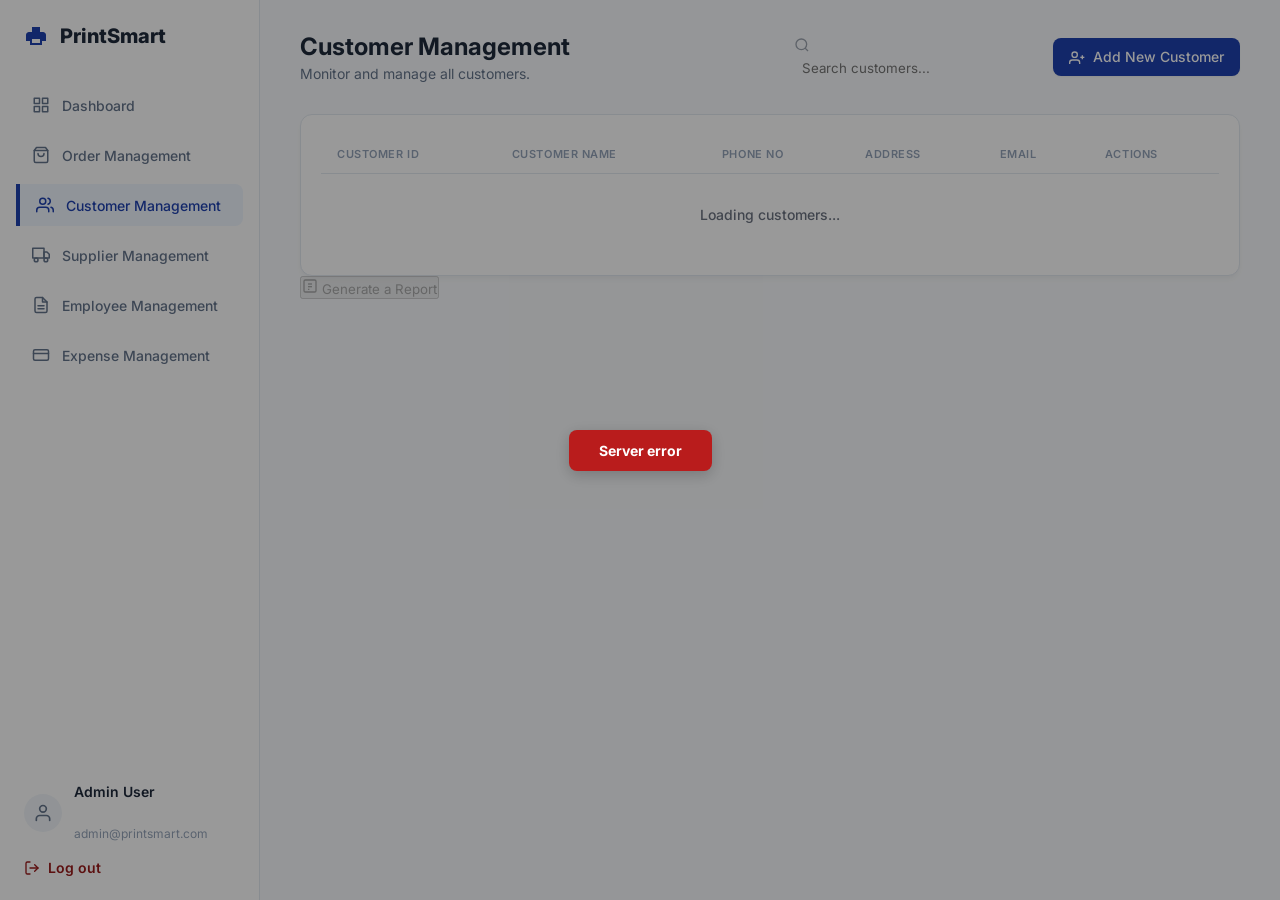
==== Frontend/pages/customers.html @ da562770 "Initial project upload" ====
<!DOCTYPE html>
<html lang="en">
<head>
    <meta charset="UTF-8">
    <meta name="viewport" content="width=device-width, initial-scale=1.0">
    <title>PrintSmart - Customer Management</title>
    <link rel="stylesheet" href="../assets/css/global.css">
    <link rel="stylesheet" href="../assets/css/customers.css">
</head>
<body>
<div class="page-container">
    <aside class="sidebar">
        <div class="logo">
            <svg width="24" height="24" viewBox="0 0 24 24" fill="none" class="brand-icon">
                <path d="M19 8H5C3.34315 8 2 9.34315 2 11V17H6V21H18V17H22V11C22 9.34315 20.6569 8 19 8Z" fill="currentColor"/>
                <path d="M16 3H8V8H16V3Z" fill="currentColor"/>
                <path d="M16 15H8V19H16V15Z" fill="#FFFFFF"/>
            </svg>
            PrintSmart
        </div>
        <nav class="menu">
            <a href="../index.html" class="menu-item"><svg width="18" height="18" viewBox="0 0 24 24" fill="none" stroke-width="2" stroke-linecap="round" stroke-linejoin="round"><rect x="3" y="3" width="7" height="7"/><rect x="14" y="3" width="7" height="7"/><rect x="14" y="14" width="7" height="7"/><rect x="3" y="14" width="7" height="7"/></svg> Dashboard</a>
            <a href="orders.html" class="menu-item"><svg width="18" height="18" viewBox="0 0 24 24" fill="none" stroke-width="2" stroke-linecap="round" stroke-linejoin="round"><path d="M6 2L3 6v14a2 2 0 002 2h14a2 2 0 002-2V6l-3-4z"/><line x1="3" y1="6" x2="21" y2="6"/><path d="M16 10a4 4 0 01-8 0"/></svg> Order Management</a>
            <a href="customers.html" class="menu-item active"><svg width="18" height="18" viewBox="0 0 24 24" fill="none" stroke-width="2" stroke-linecap="round" stroke-linejoin="round"><path d="M17 21v-2a4 4 0 00-4-4H5a4 4 0 00-4 4v2"/><circle cx="9" cy="7" r="4"/><path d="M23 21v-2a4 4 0 00-3-3.87"/><path d="M16 3.13a4 4 0 010 7.75"/></svg> Customer Management</a>
            <a href="suppliers.html" class="menu-item"><svg width="18" height="18" viewBox="0 0 24 24" fill="none" stroke-width="2" stroke-linecap="round" stroke-linejoin="round"><rect x="1" y="3" width="15" height="13"/><polygon points="16 8 20 8 23 11 23 16 16 16 16 8"/><circle cx="5.5" cy="18.5" r="2.5"/><circle cx="18.5" cy="18.5" r="2.5"/></svg> Supplier Management</a>
            <a href="employees.html" class="menu-item"><svg width="18" height="18" viewBox="0 0 24 24" fill="none" stroke-width="2" stroke-linecap="round" stroke-linejoin="round"><path d="M14 2H6a2 2 0 00-2 2v16a2 2 0 002 2h12a2 2 0 002-2V8z"/><polyline points="14 2 14 8 20 8"/><line x1="16" y1="13" x2="8" y2="13"/><line x1="16" y1="17" x2="8" y2="17"/></svg> Employee Management</a>
            <a href="expenses.html" class="menu-item"><svg width="18" height="18" viewBox="0 0 24 24" fill="none" stroke-width="2" stroke-linecap="round" stroke-linejoin="round"><rect x="2" y="5" width="20" height="14" rx="2"/><line x1="2" y1="10" x2="22" y2="10"/></svg> Expense Management</a>
        </nav>
        <div class="user-info-box mt-auto" style="margin-top:auto;">
            <div class="user-profile">
                <div class="user-icon"><svg width="20" height="20" viewBox="0 0 24 24" fill="none" stroke-width="2" stroke-linecap="round" stroke-linejoin="round"><path d="M20 21v-2a4 4 0 00-4-4H8a4 4 0 00-4 4v2"/><circle cx="12" cy="7" r="4"/></svg></div>
                <div class="user-text"><strong>Admin User</strong><br><span>admin@printsmart.com</span></div>
            </div>
            <a href="#" class="logout-link"><svg width="16" height="16" viewBox="0 0 24 24" fill="none" stroke="currentColor" stroke-width="2" stroke-linecap="round" stroke-linejoin="round"><path d="M9 21H5a2 2 0 01-2-2V5a2 2 0 012-2h4"/><polyline points="16 17 21 12 16 7"/><line x1="21" y1="12" x2="9" y2="12"/></svg> Log out</a>
        </div>
    </aside>

    <main class="main">
        <header class="top-bar">
            <div class="header-text">
                <h1>Customer Management</h1>
                <p>Monitor and manage all customers.</p>
            </div>
            <div style="display:flex; gap:16px; align-items:center;">
                <div class="search-box">
                    <svg width="16" height="16" viewBox="0 0 24 24" fill="none" stroke="#9CA3AF" stroke-width="2"><circle cx="11" cy="11" r="8"/><line x1="21" y1="21" x2="16.65" y2="16.65"/></svg>
                    <input type="text" id="searchInput" placeholder="Search customers..." disabled style="border:none; outline:none; background:transparent; margin-left:8px; width:100%;">
                </div>
                <button class="btn-primary" id="openAddCustomerBtn">
                    <svg width="16" height="16" viewBox="0 0 24 24" fill="none" stroke="currentColor" stroke-width="2" style="vertical-align:middle; margin-right:4px;"><path d="M16 21v-2a4 4 0 0 0-4-4H5a4 4 0 0 0-4 4v2"/><circle cx="8.5" cy="7" r="4"/><line x1="20" y1="8" x2="20" y2="14"/><line x1="23" y1="11" x2="17" y2="11"/></svg>
                    Add New Customer
                </button>
            </div>
        </header>

        <div class="table-container">
            <table>
                <thead>
                    <tr>
                        <th>CUSTOMER ID</th>
                        <th>CUSTOMER NAME</th>
                        <th>PHONE NO</th>
                        <th>ADDRESS</th>
                        <th>EMAIL</th>
                        <th>ACTIONS</th>
                    </tr>
                </thead>
                <tbody id="customerTableBody">
                    <tr><td colspan="6" class="loading">Loading customers...</td></tr>
                </tbody>
            </table>
        </div>

        <button class="report-btn" id="reportBtn" disabled>
            <svg width="16" height="16" viewBox="0 0 24 24" fill="none" stroke="currentColor" stroke-width="2"><rect x="3" y="3" width="18" height="18" rx="2" ry="2"/><line x1="9" y1="9" x2="15" y2="9"/><line x1="9" y1="13" x2="15" y2="13"/><line x1="9" y1="17" x2="11" y2="17"/></svg>
            Generate a Report
        </button>
    </div>
</div>

<!-- Customer Modal -->
<div id="customerModal" class="modal">
    <div class="modal-content">
        <div class="modal-header"><h2 id="modalTitle">Add New Customer</h2></div>
        <div class="modal-body">
            <div class="form-group"><label>CUSTOMER NAME *</label><input type="text" id="custName" placeholder="Enter customer name"></div>
            <div class="form-row">
                <div class="form-group half"><label>EMAIL</label><input type="email" id="custEmail" placeholder="Enter Email"></div>
                <div class="form-group half"><label>CONTACT NUMBER *</label><input type="text" id="custPhone" placeholder="Enter Phone Number"></div>
            </div>
            <div class="form-group"><label>ADDRESS</label><input type="text" id="custAddress" placeholder="Enter Address"></div>
            <div class="form-group"><label>ADDITIONAL DETAILS (OPTIONAL)</label><textarea id="custDetails" placeholder="Enter customer preferences" rows="3"></textarea></div>
        </div>
        <div class="modal-footer">
            <button class="cancel-btn" id="closeModalBtn">Cancel</button>
            <button class="save-btn" id="saveCustomerBtn">Save Customer</button>
        </div>
    </div>
</div>

<!-- Delete Confirmation Modal -->
<div id="deleteConfirmModal" class="modal">
    <div class="modal-content">
        <div class="modal-header"><h2>Confirm Deletion</h2></div>
        <div class="modal-body"><p id="deleteMessage">Are you sure you want to delete this customer?</p></div>
        <div class="modal-footer">
            <button class="cancel-btn" id="closeDeleteModalBtn">Cancel</button>
            <button class="save-btn" id="confirmDeleteBtn" style="background-color:#b91c1c;">Delete</button>
        </div>
    </div>
</div>

<div id="toastOverlay" class="toast-overlay">
    <div class="toast-message" id="toastMessage">Added Successfully !!!</div>
</div>

<script>
    const API_URL = '../../Backend/api/customers.php';

    const tbody       = document.getElementById('customerTableBody');
    const modal       = document.getElementById('customerModal');
    const modalTitle  = document.getElementById('modalTitle');
    const saveBtn     = document.getElementById('saveCustomerBtn');
    const toastOverlay = document.getElementById('toastOverlay');
    const toastMsg    = document.getElementById('toastMessage');
    const deleteModal = document.getElementById('deleteConfirmModal');
    const deleteMessageSpan = document.getElementById('deleteMessage');

    let pendingDeleteId = null, pendingDeleteName = '', editingCustomerId = null;

    function showToast(message, isError = false) {
        toastMsg.textContent = message;
        toastMsg.style.backgroundColor = isError ? '#b91c1c' : '#0c5025';
        toastOverlay.style.display = 'flex';
        setTimeout(() => { toastOverlay.style.display = 'none'; }, 3000);
    }

    function resetModalToAdd() {
        modalTitle.textContent = 'Add New Customer'; saveBtn.textContent = 'Save Customer';
        editingCustomerId = null;
        ['custName','custEmail','custPhone','custAddress','custDetails'].forEach(id => document.getElementById(id).value = '');
    }

    async function loadCustomers() {
        try {
            const res  = await fetch(API_URL);
            const data = await res.json();
            if (data.success) renderTable(data.data);
            else showToast('Failed to load customers', true);
        } catch { showToast('Server error', true); }
    }

    function renderTable(customers) {
        if (!customers.length) { tbody.innerHTML = '<tr><td colspan="6" class="loading">No customers found</td></tr>'; return; }
        tbody.innerHTML = customers.map(c => `
            <tr>
                <td class="id-color">${escapeHtml(c.customer_id)}</td>
                <td><b>${escapeHtml(c.name)}</b></td>
                <td class="text-gray">${escapeHtml(c.phone)}</td>
                <td class="text-gray">${escapeHtml(c.address||'')}</td>
                <td><b>${escapeHtml(c.email||'')}</b></td>
                <td class="actions">
                    <svg width="16" height="16" viewBox="0 0 24 24" fill="none" stroke="currentColor" stroke-width="2" onclick="editCustomer('${c.id}','${escapeHtml(c.name)}','${escapeHtml(c.phone)}','${escapeHtml(c.email||'')}','${escapeHtml(c.address||'')}')"><path d="M11 4H4a2 2 0 0 0-2 2v14a2 2 0 0 0 2 2h14a2 2 0 0 0 2-2v-7"/><path d="M18.5 2.5a2.121 2.121 0 0 1 3 3L12 15l-4 1 1-4 9.5-9.5z"/></svg>
                    <svg width="16" height="16" viewBox="0 0 24 24" fill="none" stroke="red" stroke-width="2" onclick="showDeleteConfirm('${c.id}','${escapeHtml(c.name)}')"><polyline points="3 6 5 6 21 6"/><path d="M19 6v14a2 2 0 0 1-2 2H7a2 2 0 0 1-2-2V6m3 0V4a2 2 0 0 1 2-2h4a2 2 0 0 1 2 2v2"/></svg>
                </td>
            </tr>`).join('');
    }

    function showDeleteConfirm(id, name) {
        pendingDeleteId = id; pendingDeleteName = name;
        deleteMessageSpan.textContent = `Delete "${name}"? This cannot be undone.`;
        deleteModal.style.display = 'flex';
    }

    async function performDelete() {
        if (!pendingDeleteId) return;
        try {
            const res  = await fetch(`${API_URL}/${pendingDeleteId}`, { method: 'DELETE' });
            const data = await res.json();
            if (data.success) { showToast(`✅ "${pendingDeleteName}" deleted`); loadCustomers(); }
            else showToast('Delete failed: ' + data.message, true);
        } catch { showToast('Server error', true); }
        finally { deleteModal.style.display = 'none'; pendingDeleteId = null; }
    }

    async function saveCustomer() {
        const name = document.getElementById('custName').value.trim();
        const phone = document.getElementById('custPhone').value.trim();
        const email = document.getElementById('custEmail').value.trim();
        const address = document.getElementById('custAddress').value.trim();
        if (!name || !phone) { showToast('Name and Phone are required!', true); return; }

        const url    = editingCustomerId ? `${API_URL}/${editingCustomerId}` : API_URL;
        const method = editingCustomerId ? 'PUT' : 'POST';
        try {
            const res  = await fetch(url, { method, headers: {'Content-Type':'application/json'}, body: JSON.stringify({name,phone,email,address}) });
            const data = await res.json();
            if (data.success) { showToast(editingCustomerId ? '✅ Customer updated' : '✅ Customer added'); modal.style.display = 'none'; resetModalToAdd(); loadCustomers(); }
            else showToast('Error: ' + data.message, true);
        } catch { showToast('Server error', true); }
    }

    function editCustomer(id, name, phone, email, address) {
        modalTitle.textContent = 'Edit Customer Details'; saveBtn.textContent = 'Update Customer';
        editingCustomerId = id;
        document.getElementById('custName').value = name; document.getElementById('custPhone').value = phone;
        document.getElementById('custEmail').value = email; document.getElementById('custAddress').value = address;
        modal.style.display = 'flex';
    }

    function escapeHtml(str) {
        if (!str) return '';
        return str.replace(/[&<>]/g, m => m==='&'?'&amp;':m==='<'?'&lt;':'&gt;');
    }

    document.getElementById('openAddCustomerBtn').addEventListener('click', () => { resetModalToAdd(); modal.style.display = 'flex'; });
    document.getElementById('closeModalBtn').addEventListener('click', () => { modal.style.display = 'none'; resetModalToAdd(); });
    saveBtn.addEventListener('click', saveCustomer);
    document.getElementById('closeDeleteModalBtn').addEventListener('click', () => { deleteModal.style.display = 'none'; });
    document.getElementById('confirmDeleteBtn').addEventListener('click', performDelete);
    toastOverlay.addEventListener('click', () => { toastOverlay.style.display = 'none'; });

    loadCustomers();
</script>
</body>
</html>
---- Frontend/assets/css/global.css ----
/* Frontend/assets/css/global.css */
@import url('https://fonts.googleapis.com/css2?family=Inter:wght@400;500;600;700;800&display=swap');

:root {
    --bg-color: #F8FAFC;
    --sidebar-bg: #FFFFFF;
    --text-primary: #1E293B;
    --text-secondary: #64748B;
    --text-muted: #94A3B8;
    --border-color: #E2E8F0;
    
    --primary-blue: #1E40AF;
    --primary-light: #EFF6FF;
    --primary-icon: #3B82F6;
    
    --success-bg: #D1FAE5;
    --success-text: #065F46;
    
    --warning-bg: #FEF3C7;
    --warning-text: #92400E;
    
    --danger-bg: #FEE2E2;
    --danger-text: #991B1B;
    
    --border-radius: 12px;
    --card-shadow: 0 4px 6px -1px rgba(0, 0, 0, 0.04), 0 2px 4px -1px rgba(0, 0, 0, 0.02);
}

* {
    margin: 0;
    padding: 0;
    box-sizing: border-box;
    font-family: 'Inter', -apple-system, BlinkMacSystemFont, 'Segoe UI', Roboto, Helvetica, Arial, sans-serif;
}

body {
    background-color: var(--bg-color);
    color: var(--text-primary);
    -webkit-font-smoothing: antialiased;
}

/* Base Layout Structure */
.page-container {
    display: flex;
    min-height: 100vh;
}

/* Sidebar Styling completely unified for all pages */
.sidebar {
    width: 260px;
    background-color: var(--sidebar-bg);
    border-right: 1px solid var(--border-color);
    display: flex;
    flex-direction: column;
    position: fixed;
    height: 100vh;
    left: 0;
    top: 0;
    z-index: 50;
}

.logo {
    display: flex;
    align-items: center;
    gap: 12px;
    padding: 24px;
    font-size: 20px;
    font-weight: 800;
    color: var(--text-primary);
}

.brand-icon {
    flex-shrink: 0;
    color: var(--primary-blue);
}

.menu {
    flex-grow: 1;
    display: flex;
    flex-direction: column;
    padding: 12px 16px;
    gap: 8px;
}

.menu-item {
    display: flex;
    align-items: center;
    gap: 12px;
    padding: 12px 16px;
    border-radius: 8px;
    text-decoration: none;
    color: var(--text-secondary);
    font-weight: 500;
    font-size: 14px;
    transition: all 0.2s ease-in-out;
}

.menu-item:hover {
    background-color: #F1F5F9;
    color: var(--text-primary);
}

.menu-item.active {
    background-color: var(--primary-light);
    color: var(--primary-blue);
    border-left: 4px solid var(--primary-blue);
    border-radius: 0 8px 8px 0;
}

.menu-item svg {
    stroke: currentColor;
}

.user-info-box {
    padding: 24px;
}

.user-profile {
    display: flex;
    align-items: center;
    gap: 12px;
    margin-bottom: 16px;
}

.user-icon {
    width: 38px;
    height: 38px;
    background-color: #F1F5F9;
    border-radius: 50%;
    display: flex;
    align-items: center;
    justify-content: center;
}

.user-icon svg {
    stroke: var(--text-secondary);
}

.user-text {
    line-height: 1.3;
}

.user-text strong {
    font-size: 14px;
    font-weight: 600;
    color: var(--text-primary);
    display: block;
}

.user-text span {
    font-size: 12px;
    color: var(--text-muted);
}

.logout-link {
    display: flex;
    align-items: center;
    gap: 8px;
    color: var(--danger-text);
    text-decoration: none;
    font-size: 14px;
    font-weight: 600;
}

/* Main Content Area */
.main {
    flex-grow: 1;
    margin-left: 260px; /* Offset for fixed sidebar */
    padding: 32px 40px;
    max-width: 1300px;
}

.top-bar {
    display: flex;
    justify-content: space-between;
    align-items: center;
    margin-bottom: 32px;
}

.header-text h1 {
    font-size: 24px;
    font-weight: 700;
    color: var(--text-primary);
    margin-bottom: 4px;
}

.header-text p {
    font-size: 14px;
    color: var(--text-secondary);
}

/* Generic Table Styles */
.table-container {
    background-color: #FFFFFF;
    border: 1px solid var(--border-color);
    border-radius: var(--border-radius);
    padding: 20px;
    box-shadow: var(--card-shadow);
    margin-top: 24px;
}

.table-header-row {
    display: flex;
    justify-content: space-between;
    align-items: center;
    margin-bottom: 16px;
    padding-bottom: 12px;
    border-bottom: 1px solid var(--border-color);
}

.table-header-row h3 {
    font-size: 16px;
    font-weight: 600;
}

.table-header-row a {
    font-size: 14px;
    font-weight: 600;
    color: var(--primary-blue);
    text-decoration: none;
}

table {
    width: 100%;
    border-collapse: collapse;
}

th {
    text-align: left;
    padding: 12px 16px;
    font-size: 11px;
    text-transform: uppercase;
    letter-spacing: 0.05em;
    color: var(--text-muted);
    font-weight: 600;
    border-bottom: 1px solid var(--border-color);
}

td {
    padding: 16px;
    font-size: 14px;
    font-weight: 500;
    color: var(--text-primary);
    border-bottom: 1px solid #F1F5F9;
}

tr:last-child td {
    border-bottom: none;
}

/* Status Badges */
.badge {
    padding: 4px 10px;
    border-radius: 9999px;
    font-size: 12px;
    font-weight: 600;
    text-transform: uppercase;
    display: inline-flex;
    align-items: center;
    gap: 4px;
}

.badge.completed, .badge.success {
    background-color: var(--success-bg);
    color: var(--success-text);
}

.badge.pending, .badge.processing {
    background-color: var(--warning-bg);
    color: var(--warning-text);
}

.badge.cancelled, .badge.overdue {
    background-color: var(--danger-bg);
    color: var(--danger-text);
}

/* General Action Buttons */
.btn-primary {
    background-color: var(--primary-blue);
    color: #FFFFFF;
    border: none;
    padding: 10px 16px;
    border-radius: 8px;
    font-weight: 500;
    font-size: 14px;
    cursor: pointer;
    box-shadow: 0 1px 2px 0 rgba(0, 0, 0, 0.05);
}

.btn-primary:hover {
    background-color: #1e3a8a;
}
---- Frontend/assets/css/customers.css ----
/* customers.css - specific styles for this module */
.modal {
    display: none;
    position: fixed;
    top: 0;
    left: 0;
    width: 100%;
    height: 100%;
    background-color: rgba(0, 0, 0, 0.5);
    align-items: center;
    justify-content: center;
    z-index: 1000;
}
.modal-content {
    background-color: white;
    width: 550px;
    border-radius: 8px;
    overflow: hidden;
    box-shadow: 0 10px 25px rgba(0, 0, 0, 0.2);
}
.modal-header {
    background-color: #0c4ea3;
    color: white;
    padding: 20px 25px;
}
.modal-header h2 {
    margin: 0;
    font-size: 16px;
    font-weight: 700;
}
.modal-body {
    padding: 25px;
}
.form-group {
    margin-bottom: 20px;
}
.form-row {
    display: flex;
    gap: 15px;
}
.form-group.half {
    flex: 1;
}
.form-group label {
    display: block;
    font-size: 11px;
    font-weight: 700;
    color: #4b5563;
    margin-bottom: 8px;
    text-transform: uppercase;
}
.form-group input,
.form-group textarea {
    width: 100%;
    padding: 12px;
    border: 1px solid #e5e7eb;
    border-radius: 6px;
    font-family: inherit;
    font-size: 14px;
    color: #111827;
    box-sizing: border-box;
}
.form-group input::placeholder,
.form-group textarea::placeholder {
    color: #9ca3af;
}
.form-group input:focus,
.form-group textarea:focus {
    outline: none;
    border-color: #0c4ea3;
}
.modal-footer {
    padding: 0 25px 25px 25px;
    display: flex;
    justify-content: flex-end;
    gap: 15px;
    align-items: center;
}
.cancel-btn {
    background: none;
    border: none;
    font-size: 14px;
    font-weight: 600;
    color: #111827;
    cursor: pointer;
}
.save-btn {
    background-color: #0c4ea3;
    color: white;
    border: none;
    padding: 10px 20px;
    border-radius: 6px;
    font-size: 14px;
    font-weight: 600;
    cursor: pointer;
}
.save-btn:hover {
    background-color: #093b7b;
}
.toast-overlay {
    display: none;
    position: fixed;
    top: 0;
    left: 0;
    width: 100%;
    height: 100%;
    background-color: rgba(0, 0, 0, 0.4);
    align-items: center;
    justify-content: center;
    z-index: 2000;
}
.toast-message {
    background-color: #0c5025;
    color: white;
    padding: 12px 30px;
    border-radius: 8px;
    font-weight: 700;
    font-size: 14px;
    box-shadow: 0 4px 15px rgba(0, 0, 0, 0.2);
    cursor: pointer;
}
.loading {
    text-align: center;
    padding: 2rem;
    color: #6b7280;
}
.actions svg.disabled {
    opacity: 0.4;
    cursor: default;
}
.actions svg.disabled:hover {
    color: inherit;
}
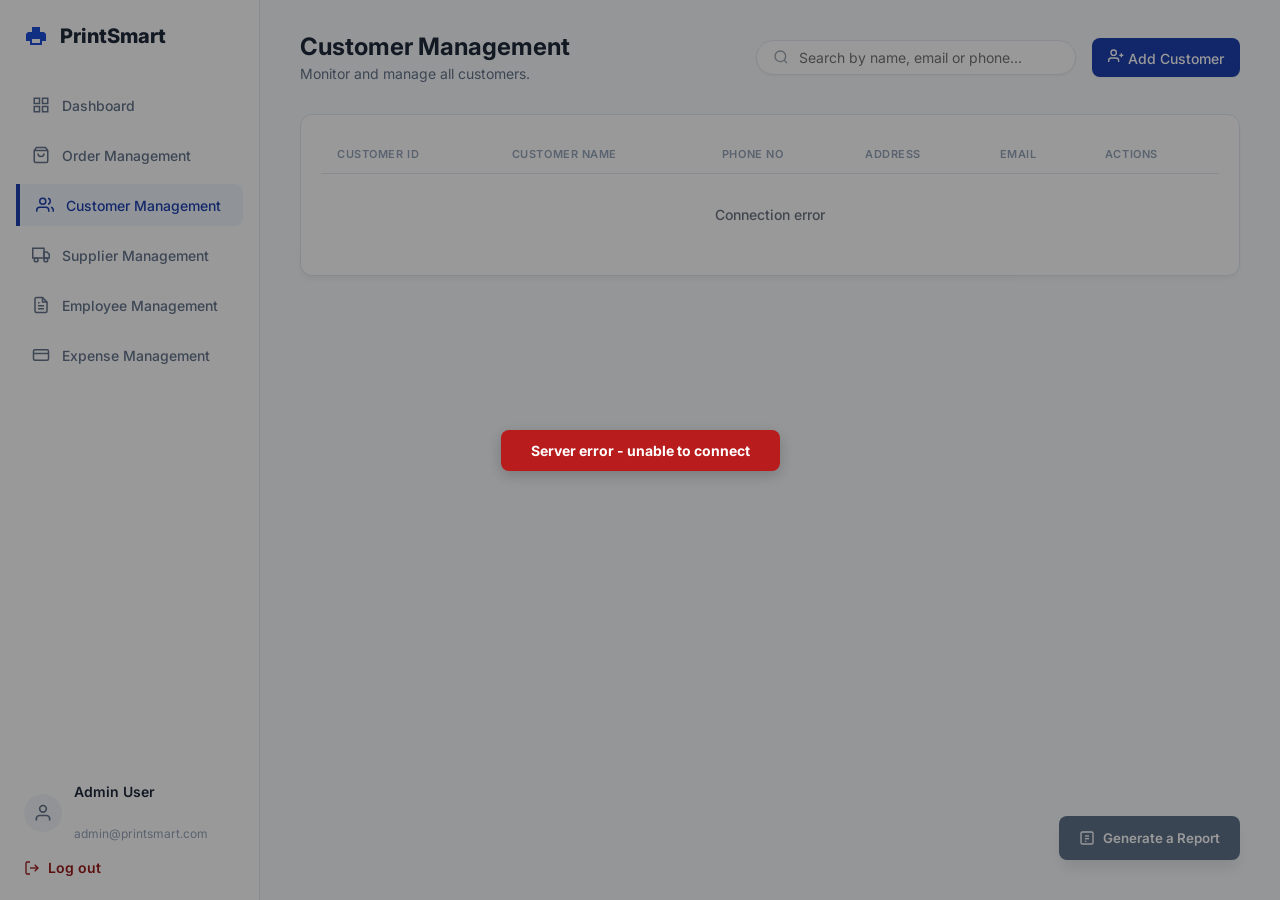
==== commit a14f6556: "changed view function" ====
--- a/Frontend/pages/customers.html
+++ b/Frontend/pages/customers.html
@@ -4,54 +4,184 @@
     <meta charset="UTF-8">
     <meta name="viewport" content="width=device-width, initial-scale=1.0">
     <title>PrintSmart - Customer Management</title>
+    <link href="https://fonts.googleapis.com/css2?family=Inter:wght@400;500;600;700;800&display=swap" rel="stylesheet">
     <link rel="stylesheet" href="../assets/css/global.css">
     <link rel="stylesheet" href="../assets/css/customers.css">
+    <style>
+        /* Additional styles for profile modal and search bar alignment */
+        .top-bar {
+            display: flex;
+            justify-content: space-between;
+            align-items: center;
+            margin-bottom: 32px;
+            flex-wrap: wrap;
+            gap: 16px;
+        }
+        .header-text {
+            flex: 1;
+        }
+        .top-bar-actions {
+            display: flex;
+            gap: 16px;
+            align-items: center;
+        }
+        .search-box {
+            background: white;
+            border: 1px solid #e2e8f0;
+            border-radius: 40px;
+            padding: 8px 16px;
+            display: flex;
+            align-items: center;
+            gap: 10px;
+            box-shadow: 0 1px 3px rgba(0,0,0,0.05);
+            transition: all 0.2s;
+        }
+        .search-box:focus-within {
+            border-color: #1e40af;
+            box-shadow: 0 0 0 3px rgba(30,64,175,0.1);
+        }
+        .search-box input {
+            border: none;
+            outline: none;
+            background: transparent;
+            width: 260px;
+            font-size: 14px;
+        }
+        /* Profile modal - uses same blue header as add/edit form */
+        .profile-modal .modal-header {
+            background-color: #0c4ea3;
+            color: white;
+            padding: 20px 25px;
+        }
+        .profile-modal .modal-header h2 {
+            margin: 0;
+            font-size: 16px;
+            font-weight: 700;
+        }
+        .profile-modal .modal-body {
+            padding: 25px;
+        }
+        .info-section {
+            background: #f8fafc;
+            border-radius: 16px;
+            padding: 20px;
+            margin-bottom: 0; /* no order history, so no bottom margin needed */
+        }
+        .info-section h3 {
+            font-size: 16px;
+            font-weight: 700;
+            margin-bottom: 16px;
+            color: #0f172a;
+            display: flex;
+            align-items: center;
+            gap: 8px;
+        }
+        .info-grid {
+            display: grid;
+            grid-template-columns: 1fr 1fr;
+            gap: 16px;
+        }
+        .info-item label {
+            font-size: 11px;
+            text-transform: uppercase;
+            font-weight: 700;
+            color: #64748b;
+            display: block;
+            margin-bottom: 4px;
+        }
+        .info-item .value {
+            font-size: 15px;
+            font-weight: 500;
+            color: #1e293b;
+            word-break: break-word;
+        }
+        .actions svg.action-delete {
+            stroke: #dc2626;
+        }
+        .actions svg.action-delete:hover {
+            stroke: #b91c1c;
+            transform: scale(1.05);
+        }
+        .actions svg.action-view:hover,
+        .actions svg.action-edit:hover {
+            stroke: #1e40af;
+            transform: scale(1.05);
+        }
+    </style>
 </head>
 <body>
 <div class="page-container">
+    <!-- SIDEBAR (unchanged) -->
     <aside class="sidebar">
         <div class="logo">
             <svg width="24" height="24" viewBox="0 0 24 24" fill="none" class="brand-icon">
-                <path d="M19 8H5C3.34315 8 2 9.34315 2 11V17H6V21H18V17H22V11C22 9.34315 20.6569 8 19 8Z" fill="currentColor"/>
-                <path d="M16 3H8V8H16V3Z" fill="currentColor"/>
-                <path d="M16 15H8V19H16V15Z" fill="#FFFFFF"/>
+                <path d="M19 8H5C3.34315 8 2 9.34315 2 11V17H6V21H18V17H22V11C22 9.34315 20.6569 8 19 8Z" fill="#1D4ED8"/>
+                <path d="M16 3H8V8H16V3Z" fill="#1D4ED8"/>
+                <path d="M16 15H8V19H16V15Z" fill="#ffffff"/>
             </svg>
             PrintSmart
         </div>
         <nav class="menu">
-            <a href="../index.html" class="menu-item"><svg width="18" height="18" viewBox="0 0 24 24" fill="none" stroke-width="2" stroke-linecap="round" stroke-linejoin="round"><rect x="3" y="3" width="7" height="7"/><rect x="14" y="3" width="7" height="7"/><rect x="14" y="14" width="7" height="7"/><rect x="3" y="14" width="7" height="7"/></svg> Dashboard</a>
-            <a href="orders.html" class="menu-item"><svg width="18" height="18" viewBox="0 0 24 24" fill="none" stroke-width="2" stroke-linecap="round" stroke-linejoin="round"><path d="M6 2L3 6v14a2 2 0 002 2h14a2 2 0 002-2V6l-3-4z"/><line x1="3" y1="6" x2="21" y2="6"/><path d="M16 10a4 4 0 01-8 0"/></svg> Order Management</a>
-            <a href="customers.html" class="menu-item active"><svg width="18" height="18" viewBox="0 0 24 24" fill="none" stroke-width="2" stroke-linecap="round" stroke-linejoin="round"><path d="M17 21v-2a4 4 0 00-4-4H5a4 4 0 00-4 4v2"/><circle cx="9" cy="7" r="4"/><path d="M23 21v-2a4 4 0 00-3-3.87"/><path d="M16 3.13a4 4 0 010 7.75"/></svg> Customer Management</a>
-            <a href="suppliers.html" class="menu-item"><svg width="18" height="18" viewBox="0 0 24 24" fill="none" stroke-width="2" stroke-linecap="round" stroke-linejoin="round"><rect x="1" y="3" width="15" height="13"/><polygon points="16 8 20 8 23 11 23 16 16 16 16 8"/><circle cx="5.5" cy="18.5" r="2.5"/><circle cx="18.5" cy="18.5" r="2.5"/></svg> Supplier Management</a>
-            <a href="employees.html" class="menu-item"><svg width="18" height="18" viewBox="0 0 24 24" fill="none" stroke-width="2" stroke-linecap="round" stroke-linejoin="round"><path d="M14 2H6a2 2 0 00-2 2v16a2 2 0 002 2h12a2 2 0 002-2V8z"/><polyline points="14 2 14 8 20 8"/><line x1="16" y1="13" x2="8" y2="13"/><line x1="16" y1="17" x2="8" y2="17"/></svg> Employee Management</a>
-            <a href="expenses.html" class="menu-item"><svg width="18" height="18" viewBox="0 0 24 24" fill="none" stroke-width="2" stroke-linecap="round" stroke-linejoin="round"><rect x="2" y="5" width="20" height="14" rx="2"/><line x1="2" y1="10" x2="22" y2="10"/></svg> Expense Management</a>
+            <a href="../index.html" class="menu-item">
+                <svg width="18" height="18" viewBox="0 0 24 24" fill="none" stroke="currentColor" stroke-width="2"><rect x="3" y="3" width="7" height="7"/><rect x="14" y="3" width="7" height="7"/><rect x="14" y="14" width="7" height="7"/><rect x="3" y="14" width="7" height="7"/></svg>
+                Dashboard
+            </a>
+            <a href="orders.html" class="menu-item">
+                <svg width="18" height="18" viewBox="0 0 24 24" fill="none" stroke="currentColor" stroke-width="2"><path d="M6 2L3 6v14a2 2 0 0 0 2 2h14a2 2 0 0 0 2-2V6l-3-4z"/><line x1="3" y1="6" x2="21" y2="6"/><path d="M16 10a4 4 0 0 1-8 0"/></svg>
+                Order Management
+            </a>
+            <a href="customers.html" class="menu-item active">
+                <svg width="18" height="18" viewBox="0 0 24 24" fill="none" stroke="currentColor" stroke-width="2"><path d="M17 21v-2a4 4 0 0 0-4-4H5a4 4 0 0 0-4 4v2"/><circle cx="9" cy="7" r="4"/><path d="M23 21v-2a4 4 0 0 0-3-3.87"/><path d="M16 3.13a4 4 0 0 1 0 7.75"/></svg>
+                Customer Management
+            </a>
+            <a href="suppliers.html" class="menu-item">
+                <svg width="18" height="18" viewBox="0 0 24 24" fill="none" stroke="currentColor" stroke-width="2"><rect x="1" y="3" width="15" height="13"/><polygon points="16 8 20 8 23 11 23 16 16 16 16 8"/><circle cx="5.5" cy="18.5" r="2.5"/><circle cx="18.5" cy="18.5" r="2.5"/></svg>
+                Supplier Management
+            </a>
+            <a href="employees.html" class="menu-item">
+                <svg width="18" height="18" viewBox="0 0 24 24" fill="none" stroke="currentColor" stroke-width="2"><path d="M14 2H6a2 2 0 0 0-2 2v16a2 2 0 0 0 2 2h12a2 2 0 0 0 2-2V8z"/><polyline points="14 2 14 8 20 8"/><line x1="16" y1="13" x2="8" y2="13"/><line x1="16" y1="17" x2="8" y2="17"/><polyline points="10 9 9 9 8 9"/></svg>
+                Employee Management
+            </a>
+            <a href="expenses.html" class="menu-item">
+                <svg width="18" height="18" viewBox="0 0 24 24" fill="none" stroke="currentColor" stroke-width="2"><rect x="2" y="5" width="20" height="14" rx="2"/><line x1="2" y1="10" x2="22" y2="10"/></svg>
+                Expense Management
+            </a>
         </nav>
-        <div class="user-info-box mt-auto" style="margin-top:auto;">
+        <div class="user-info-box">
             <div class="user-profile">
-                <div class="user-icon"><svg width="20" height="20" viewBox="0 0 24 24" fill="none" stroke-width="2" stroke-linecap="round" stroke-linejoin="round"><path d="M20 21v-2a4 4 0 00-4-4H8a4 4 0 00-4 4v2"/><circle cx="12" cy="7" r="4"/></svg></div>
-                <div class="user-text"><strong>Admin User</strong><br><span>admin@printsmart.com</span></div>
-            </div>
-            <a href="#" class="logout-link"><svg width="16" height="16" viewBox="0 0 24 24" fill="none" stroke="currentColor" stroke-width="2" stroke-linecap="round" stroke-linejoin="round"><path d="M9 21H5a2 2 0 01-2-2V5a2 2 0 012-2h4"/><polyline points="16 17 21 12 16 7"/><line x1="21" y1="12" x2="9" y2="12"/></svg> Log out</a>
+                <div class="user-icon">
+                    <svg width="20" height="20" viewBox="0 0 24 24" fill="none" stroke="#6B7280" stroke-width="2"><path d="M20 21v-2a4 4 0 0 0-4-4H8a4 4 0 0 0-4 4v2"/><circle cx="12" cy="7" r="4"/></svg>
+                </div>
+                <div class="user-text">
+                    <strong>Admin User</strong><br>
+                    <span>admin@printsmart.com</span>
+                </div>
+            </div>
+            <a href="#" class="logout-link">
+                <svg width="16" height="16" viewBox="0 0 24 24" fill="none" stroke="currentColor" stroke-width="2"><path d="M9 21H5a2 2 0 0 1-2-2V5a2 2 0 0 1 2-2h4"/><polyline points="16 17 21 12 16 7"/><line x1="21" y1="12" x2="9" y2="12"/></svg>
+                Log out
+            </a>
         </div>
     </aside>
 
+    <!-- MAIN CONTENT -->
     <main class="main">
-        <header class="top-bar">
+        <div class="top-bar">
             <div class="header-text">
                 <h1>Customer Management</h1>
                 <p>Monitor and manage all customers.</p>
             </div>
-            <div style="display:flex; gap:16px; align-items:center;">
+            <div class="top-bar-actions">
                 <div class="search-box">
                     <svg width="16" height="16" viewBox="0 0 24 24" fill="none" stroke="#9CA3AF" stroke-width="2"><circle cx="11" cy="11" r="8"/><line x1="21" y1="21" x2="16.65" y2="16.65"/></svg>
-                    <input type="text" id="searchInput" placeholder="Search customers..." disabled style="border:none; outline:none; background:transparent; margin-left:8px; width:100%;">
+                    <input type="text" id="searchInput" placeholder="Search by name, email or phone...">
                 </div>
                 <button class="btn-primary" id="openAddCustomerBtn">
-                    <svg width="16" height="16" viewBox="0 0 24 24" fill="none" stroke="currentColor" stroke-width="2" style="vertical-align:middle; margin-right:4px;"><path d="M16 21v-2a4 4 0 0 0-4-4H5a4 4 0 0 0-4 4v2"/><circle cx="8.5" cy="7" r="4"/><line x1="20" y1="8" x2="20" y2="14"/><line x1="23" y1="11" x2="17" y2="11"/></svg>
-                    Add New Customer
+                    <svg width="16" height="16" viewBox="0 0 24 24" fill="none" stroke="currentColor" stroke-width="2"><path d="M16 21v-2a4 4 0 0 0-4-4H5a4 4 0 0 0-4 4v2"/><circle cx="8.5" cy="7" r="4"/><line x1="20" y1="8" x2="20" y2="14"/><line x1="23" y1="11" x2="17" y2="11"/></svg>
+                    Add Customer
                 </button>
             </div>
-        </header>
+        </div>
 
         <div class="table-container">
             <table>
@@ -69,27 +199,45 @@
                     <tr><td colspan="6" class="loading">Loading customers...</td></tr>
                 </tbody>
             </table>
-        </div>
-
-        <button class="report-btn" id="reportBtn" disabled>
+            <div id="paginationControls" class="pagination"></div>
+        </div>
+
+        <button class="report-btn" id="reportBtn">
             <svg width="16" height="16" viewBox="0 0 24 24" fill="none" stroke="currentColor" stroke-width="2"><rect x="3" y="3" width="18" height="18" rx="2" ry="2"/><line x1="9" y1="9" x2="15" y2="9"/><line x1="9" y1="13" x2="15" y2="13"/><line x1="9" y1="17" x2="11" y2="17"/></svg>
             Generate a Report
         </button>
-    </div>
+    </main>
 </div>
 
-<!-- Customer Modal -->
+<!-- MODAL: Add / Edit Customer -->
 <div id="customerModal" class="modal">
     <div class="modal-content">
-        <div class="modal-header"><h2 id="modalTitle">Add New Customer</h2></div>
+        <div class="modal-header">
+            <h2 id="modalTitle">Add New Customer</h2>
+        </div>
         <div class="modal-body">
-            <div class="form-group"><label>CUSTOMER NAME *</label><input type="text" id="custName" placeholder="Enter customer name"></div>
+            <div class="form-group">
+                <label>CUSTOMER NAME *</label>
+                <input type="text" id="custName" placeholder="Enter customer name">
+            </div>
             <div class="form-row">
-                <div class="form-group half"><label>EMAIL</label><input type="email" id="custEmail" placeholder="Enter Email"></div>
-                <div class="form-group half"><label>CONTACT NUMBER *</label><input type="text" id="custPhone" placeholder="Enter Phone Number"></div>
-            </div>
-            <div class="form-group"><label>ADDRESS</label><input type="text" id="custAddress" placeholder="Enter Address"></div>
-            <div class="form-group"><label>ADDITIONAL DETAILS (OPTIONAL)</label><textarea id="custDetails" placeholder="Enter customer preferences" rows="3"></textarea></div>
+                <div class="form-group half">
+                    <label>EMAIL</label>
+                    <input type="email" id="custEmail" placeholder="Enter Email">
+                </div>
+                <div class="form-group half">
+                    <label>CONTACT NUMBER *</label>
+                    <input type="text" id="custPhone" placeholder="Enter Phone Number (digits only)">
+                </div>
+            </div>
+            <div class="form-group">
+                <label>ADDRESS</label>
+                <input type="text" id="custAddress" placeholder="Enter Address">
+            </div>
+            <div class="form-group">
+                <label>ADDITIONAL DETAILS (OPTIONAL)</label>
+                <textarea id="custDetails" placeholder="Enter customer preferences (notes only)" rows="3"></textarea>
+            </div>
         </div>
         <div class="modal-footer">
             <button class="cancel-btn" id="closeModalBtn">Cancel</button>
@@ -98,35 +246,86 @@
     </div>
 </div>
 
-<!-- Delete Confirmation Modal -->
+<!-- MODAL: Delete Confirmation -->
 <div id="deleteConfirmModal" class="modal">
     <div class="modal-content">
-        <div class="modal-header"><h2>Confirm Deletion</h2></div>
-        <div class="modal-body"><p id="deleteMessage">Are you sure you want to delete this customer?</p></div>
+        <div class="modal-header">
+            <h2>Confirm Deletion</h2>
+        </div>
+        <div class="modal-body">
+            <p id="deleteMessage">Are you sure you want to delete this customer?</p>
+        </div>
         <div class="modal-footer">
             <button class="cancel-btn" id="closeDeleteModalBtn">Cancel</button>
-            <button class="save-btn" id="confirmDeleteBtn" style="background-color:#b91c1c;">Delete</button>
+            <button class="save-btn" id="confirmDeleteBtn" style="background-color: #b91c1c;">Delete</button>
         </div>
     </div>
 </div>
 
+<!-- MODAL: View Customer Profile (NO order history, clean personal info) -->
+<div id="viewProfileModal" class="modal">
+    <div class="modal-content profile-modal">
+        <div class="modal-header">
+            <h2 id="viewModalTitle">Customer Profile</h2>
+        </div>
+        <div class="modal-body">
+            <div class="info-section">
+                <h3>📋 Personal Info</h3>
+                <div class="info-grid">
+                    <div class="info-item"><label>EMAIL</label>
+                        <div class="value" id="viewEmail">—</div></div>
+                    <div class="info-item"><label>PHONE</label><div class="value" id="viewPhone">—</div></div>
+                    <div class="info-item"><label>ADDRESS</label><div class="value" id="viewAddress">—</div></div>
+                    <div class="info-item"><label>ADDITIONAL DETAILS</label><div class="value" id="viewDetails">—</div></div>
+                </div>
+            </div>
+        </div>
+        <div class="modal-footer">
+            <button class="save-btn" id="closeViewModalBtn" style="background-color: #b91c1c;">Close</button>
+        </div>
+    </div>
+</div>
+
+<!-- TOAST NOTIFICATION -->
 <div id="toastOverlay" class="toast-overlay">
-    <div class="toast-message" id="toastMessage">Added Successfully !!!</div>
+    <div class="toast-message" id="toastMessage">Success !</div>
 </div>
 
 <script>
+    // ========================
+    // CUSTOMER MANAGEMENT JS (no order history)
+    // ========================
     const API_URL = '../../Backend/api/customers.php';
-
-    const tbody       = document.getElementById('customerTableBody');
-    const modal       = document.getElementById('customerModal');
-    const modalTitle  = document.getElementById('modalTitle');
-    const saveBtn     = document.getElementById('saveCustomerBtn');
+    let currentPage = 1;
+    let currentSearch = '';
+
+    // DOM Elements
+    const tbody = document.getElementById('customerTableBody');
+    const paginationDiv = document.getElementById('paginationControls');
+    const searchInput = document.getElementById('searchInput');
+    const openAddBtn = document.getElementById('openAddCustomerBtn');
+    const closeModalBtn = document.getElementById('closeModalBtn');
+    const modal = document.getElementById('customerModal');
+    const modalTitle = document.getElementById('modalTitle');
+    const saveBtn = document.getElementById('saveCustomerBtn');
     const toastOverlay = document.getElementById('toastOverlay');
-    const toastMsg    = document.getElementById('toastMessage');
+    const toastMsg = document.getElementById('toastMessage');
+    const reportBtn = document.getElementById('reportBtn');
     const deleteModal = document.getElementById('deleteConfirmModal');
+    const closeDeleteModalBtn = document.getElementById('closeDeleteModalBtn');
+    const confirmDeleteBtn = document.getElementById('confirmDeleteBtn');
     const deleteMessageSpan = document.getElementById('deleteMessage');
 
-    let pendingDeleteId = null, pendingDeleteName = '', editingCustomerId = null;
+    // Form fields
+    const custName = document.getElementById('custName');
+    const custEmail = document.getElementById('custEmail');
+    const custPhone = document.getElementById('custPhone');
+    const custAddress = document.getElementById('custAddress');
+    const custDetails = document.getElementById('custDetails');
+
+    let editingCustomerId = null;
+    let pendingDeleteId = null;
+    let pendingDeleteName = '';
 
     function showToast(message, isError = false) {
         toastMsg.textContent = message;
@@ -136,91 +335,353 @@
     }
 
     function resetModalToAdd() {
-        modalTitle.textContent = 'Add New Customer'; saveBtn.textContent = 'Save Customer';
+        modalTitle.textContent = 'Add New Customer';
+        saveBtn.textContent = 'Save Customer';
         editingCustomerId = null;
-        ['custName','custEmail','custPhone','custAddress','custDetails'].forEach(id => document.getElementById(id).value = '');
+        custName.value = '';
+        custEmail.value = '';
+        custPhone.value = '';
+        custAddress.value = '';
+        custDetails.value = '';
+    }
+
+    function escapeHtml(str) {
+        if (!str) return '';
+        return str.replace(/[&<>]/g, m => m==='&'?'&amp;':m==='<'?'&lt;':'&gt;');
+    }
+
+    function escapeJsString(str) {
+        if (!str) return '';
+        return str.replace(/\\/g, '\\\\').replace(/'/g, "\\'").replace(/"/g, '\\"');
     }
 
     async function loadCustomers() {
         try {
-            const res  = await fetch(API_URL);
-            const data = await res.json();
-            if (data.success) renderTable(data.data);
-            else showToast('Failed to load customers', true);
-        } catch { showToast('Server error', true); }
+            let url = `${API_URL}?page=${currentPage}&limit=5`;
+            if (currentSearch) url += `&search=${encodeURIComponent(currentSearch)}`;
+            const response = await fetch(url);
+            const data = await response.json();
+            if (data.success) {
+                renderTable(data.data);
+                renderPagination(data.page, data.totalPages, data.total);
+            } else {
+                showToast('Failed to load customers', true);
+                tbody.innerHTML = '<tr><td colspan="6" class="loading">Error loading data</td></tr>';
+            }
+        } catch (err) {
+            showToast('Server error - unable to connect', true);
+            tbody.innerHTML = '<tr><td colspan="6" class="loading">Connection error</td></tr>';
+        }
     }
 
     function renderTable(customers) {
-        if (!customers.length) { tbody.innerHTML = '<tr><td colspan="6" class="loading">No customers found</td></tr>'; return; }
-        tbody.innerHTML = customers.map(c => `
-            <tr>
-                <td class="id-color">${escapeHtml(c.customer_id)}</td>
-                <td><b>${escapeHtml(c.name)}</b></td>
-                <td class="text-gray">${escapeHtml(c.phone)}</td>
-                <td class="text-gray">${escapeHtml(c.address||'')}</td>
-                <td><b>${escapeHtml(c.email||'')}</b></td>
-                <td class="actions">
-                    <svg width="16" height="16" viewBox="0 0 24 24" fill="none" stroke="currentColor" stroke-width="2" onclick="editCustomer('${c.id}','${escapeHtml(c.name)}','${escapeHtml(c.phone)}','${escapeHtml(c.email||'')}','${escapeHtml(c.address||'')}')"><path d="M11 4H4a2 2 0 0 0-2 2v14a2 2 0 0 0 2 2h14a2 2 0 0 0 2-2v-7"/><path d="M18.5 2.5a2.121 2.121 0 0 1 3 3L12 15l-4 1 1-4 9.5-9.5z"/></svg>
-                    <svg width="16" height="16" viewBox="0 0 24 24" fill="none" stroke="red" stroke-width="2" onclick="showDeleteConfirm('${c.id}','${escapeHtml(c.name)}')"><polyline points="3 6 5 6 21 6"/><path d="M19 6v14a2 2 0 0 1-2 2H7a2 2 0 0 1-2-2V6m3 0V4a2 2 0 0 1 2-2h4a2 2 0 0 1 2 2v2"/></svg>
-                </td>
-            </tr>`).join('');
+        if (!customers.length) {
+            tbody.innerHTML = '<tr><td colspan="6" class="loading">No customers found</td></tr>';
+            return;
+        }
+        let html = '';
+        customers.forEach(c => {
+            const safeId = c.id;
+            const safeCustId = escapeHtml(c.customer_id);
+            const safeName = escapeHtml(c.name);
+            const safePhone = escapeHtml(c.phone);
+            const safeAddress = escapeHtml(c.address || '');
+            const safeEmail = escapeHtml(c.email || '');
+            html += `
+                <tr data-customer-id="${safeId}" data-name="${escapeJsString(c.name)}" data-phone="${escapeJsString(c.phone)}" data-email="${escapeJsString(c.email || '')}" data-address="${escapeJsString(c.address || '')}" data-details="${escapeJsString(c.additional_details || '')}">
+                    <td class="id-color">${safeCustId}</td>
+                    <td><b>${safeName}</b></td>
+                    <td class="text-gray">${safePhone}</td>
+                    <td class="text-gray">${safeAddress}</td>
+                    <td><b>${safeEmail}</b></td>
+                    <td class="actions">
+                        <svg class="action-view" width="16" height="16" viewBox="0 0 24 24" fill="none" stroke="currentColor" stroke-width="2"><path d="M1 12s4-8 11-8 11 8 11 8-4 8-11 8-11-8-11-8z"/><circle cx="12" cy="12" r="3"/></svg>
+                        <svg class="action-edit" width="16" height="16" viewBox="0 0 24 24" fill="none" stroke="currentColor" stroke-width="2"><path d="M11 4H4a2 2 0 0 0-2 2v14a2 2 0 0 0 2 2h14a2 2 0 0 0 2-2v-7"/><path d="M18.5 2.5a2.121 2.121 0 0 1 3 3L12 15l-4 1 1-4 9.5-9.5z"/></svg>
+                        <svg class="action-delete" width="16" height="16" viewBox="0 0 24 24" fill="none" stroke="currentColor" stroke-width="2"><polyline points="3 6 5 6 21 6"/><path d="M19 6v14a2 2 0 0 1-2 2H7a2 2 0 0 1-2-2V6m3 0V4a2 2 0 0 1 2-2h4a2 2 0 0 1 2 2v2"/></svg>
+                    </td>
+                </tr>
+            `;
+        });
+        tbody.innerHTML = html;
+    }
+
+    function renderPagination(current, totalPages, total) {
+        if (totalPages <= 1 && total <= 5) {
+            paginationDiv.innerHTML = `<div>Showing ${total} of ${total} results</div>`;
+            return;
+        }
+        const start = (current - 1) * 5 + 1;
+        const end = Math.min(current * 5, total);
+        let html = `<div>Showing ${start} to ${end} of ${total} results</div><div style="display:flex; gap:8px;">`;
+        for (let i = 1; i <= totalPages; i++) {
+            html += `<button class="page-btn ${i === current ? 'active' : ''}" data-page="${i}">${i}</button>`;
+        }
+        html += `</div>`;
+        paginationDiv.innerHTML = html;
+        document.querySelectorAll('.page-btn').forEach(btn => {
+            btn.addEventListener('click', () => {
+                currentPage = parseInt(btn.dataset.page);
+                loadCustomers();
+            });
+        });
     }
 
     function showDeleteConfirm(id, name) {
-        pendingDeleteId = id; pendingDeleteName = name;
-        deleteMessageSpan.textContent = `Delete "${name}"? This cannot be undone.`;
+        pendingDeleteId = id;
+        pendingDeleteName = name;
+        deleteMessageSpan.textContent = `Delete "${name}"? This action cannot be undone.`;
         deleteModal.style.display = 'flex';
     }
 
     async function performDelete() {
         if (!pendingDeleteId) return;
         try {
-            const res  = await fetch(`${API_URL}/${pendingDeleteId}`, { method: 'DELETE' });
+            const res = await fetch(`${API_URL}/${pendingDeleteId}`, { method: 'DELETE' });
             const data = await res.json();
-            if (data.success) { showToast(`✅ "${pendingDeleteName}" deleted`); loadCustomers(); }
-            else showToast('Delete failed: ' + data.message, true);
-        } catch { showToast('Server error', true); }
-        finally { deleteModal.style.display = 'none'; pendingDeleteId = null; }
-    }
-
-    async function saveCustomer() {
-        const name = document.getElementById('custName').value.trim();
-        const phone = document.getElementById('custPhone').value.trim();
-        const email = document.getElementById('custEmail').value.trim();
-        const address = document.getElementById('custAddress').value.trim();
-        if (!name || !phone) { showToast('Name and Phone are required!', true); return; }
-
-        const url    = editingCustomerId ? `${API_URL}/${editingCustomerId}` : API_URL;
-        const method = editingCustomerId ? 'PUT' : 'POST';
+            if (data.success) {
+                showToast(`✅ "${pendingDeleteName}" deleted successfully`);
+                currentPage = 1;
+                loadCustomers();
+            } else {
+                showToast('Delete failed: ' + data.message, true);
+            }
+        } catch (err) {
+            showToast('Server error during deletion', true);
+        } finally {
+            deleteModal.style.display = 'none';
+            pendingDeleteId = null;
+        }
+    }
+
+    async function addCustomer() {
+        const name = custName.value.trim();
+        const phone = custPhone.value.trim();
+        const email = custEmail.value.trim();
+        const address = custAddress.value.trim();
+        const additional = custDetails.value.trim();
+
+        if (!name || !phone) {
+            showToast('Name and Phone number are required!', true);
+            return;
+        }
+        if (!/^\d+$/.test(phone)) {
+            showToast('Phone number must contain only digits', true);
+            return;
+        }
+        if (email && !/^[^\s@]+@([^\s@]+\.)+[^\s@]+$/.test(email)) {
+            showToast('Please enter a valid email address', true);
+            return;
+        }
+
+        const payload = { name, phone, email, address, additional_details: additional };
         try {
-            const res  = await fetch(url, { method, headers: {'Content-Type':'application/json'}, body: JSON.stringify({name,phone,email,address}) });
+            const res = await fetch(API_URL, {
+                method: 'POST',
+                headers: { 'Content-Type': 'application/json' },
+                body: JSON.stringify(payload)
+            });
             const data = await res.json();
-            if (data.success) { showToast(editingCustomerId ? '✅ Customer updated' : '✅ Customer added'); modal.style.display = 'none'; resetModalToAdd(); loadCustomers(); }
-            else showToast('Error: ' + data.message, true);
-        } catch { showToast('Server error', true); }
-    }
-
-    function editCustomer(id, name, phone, email, address) {
-        modalTitle.textContent = 'Edit Customer Details'; saveBtn.textContent = 'Update Customer';
+            if (data.success) {
+                showToast('✅ Customer added successfully');
+                modal.style.display = 'none';
+                resetModalToAdd();
+                currentPage = 1;
+                loadCustomers();
+            } else {
+                showToast('Error: ' + data.message, true);
+            }
+        } catch (err) {
+            showToast('Server error - add failed', true);
+        }
+    }
+
+    async function updateCustomer() {
+        if (!editingCustomerId) {
+            showToast('No customer selected', true);
+            return;
+        }
+        const name = custName.value.trim();
+        const phone = custPhone.value.trim();
+        const email = custEmail.value.trim();
+        const address = custAddress.value.trim();
+        const additional = custDetails.value.trim();
+
+        if (!name || !phone) {
+            showToast('Name and Phone are required!', true);
+            return;
+        }
+        if (!/^\d+$/.test(phone)) {
+            showToast('Phone number must contain only digits', true);
+            return;
+        }
+        if (email && !/^[^\s@]+@([^\s@]+\.)+[^\s@]+$/.test(email)) {
+            showToast('Please enter a valid email address', true);
+            return;
+        }
+
+        const payload = { name, phone, email, address, additional_details: additional };
+        try {
+            const res = await fetch(`${API_URL}/${editingCustomerId}`, {
+                method: 'PUT',
+                headers: { 'Content-Type': 'application/json' },
+                body: JSON.stringify(payload)
+            });
+            const data = await res.json();
+            if (data.success) {
+                showToast(`✅ Customer updated successfully`);
+                modal.style.display = 'none';
+                resetModalToAdd();
+                loadCustomers();
+            } else {
+                showToast('Update failed: ' + data.message, true);
+            }
+        } catch (err) {
+            showToast('Server error - update failed', true);
+        }
+    }
+
+    function openEditModal(customerRow) {
+        const id = customerRow.dataset.customerId;
+        const name = customerRow.dataset.name;
+        const phone = customerRow.dataset.phone;
+        const email = customerRow.dataset.email;
+        const address = customerRow.dataset.address;
+        const details = customerRow.dataset.details || '';
+
         editingCustomerId = id;
-        document.getElementById('custName').value = name; document.getElementById('custPhone').value = phone;
-        document.getElementById('custEmail').value = email; document.getElementById('custAddress').value = address;
+        modalTitle.textContent = 'Edit Customer Details';
+        saveBtn.textContent = 'Update Customer';
+        custName.value = name || '';
+        custPhone.value = phone || '';
+        custEmail.value = email || '';
+        custAddress.value = address || '';
+        custDetails.value = details;
         modal.style.display = 'flex';
     }
 
-    function escapeHtml(str) {
-        if (!str) return '';
-        return str.replace(/[&<>]/g, m => m==='&'?'&amp;':m==='<'?'&lt;':'&gt;');
-    }
-
-    document.getElementById('openAddCustomerBtn').addEventListener('click', () => { resetModalToAdd(); modal.style.display = 'flex'; });
-    document.getElementById('closeModalBtn').addEventListener('click', () => { modal.style.display = 'none'; resetModalToAdd(); });
-    saveBtn.addEventListener('click', saveCustomer);
-    document.getElementById('closeDeleteModalBtn').addEventListener('click', () => { deleteModal.style.display = 'none'; });
-    document.getElementById('confirmDeleteBtn').addEventListener('click', performDelete);
-    toastOverlay.addEventListener('click', () => { toastOverlay.style.display = 'none'; });
-
+    // View Profile - only personal info (no orders)
+    async function viewCustomerProfile(customerId) {
+        try {
+            const res = await fetch(`${API_URL}?limit=1000`);
+            const data = await res.json();
+            if (!data.success) throw new Error('Failed to fetch customer');
+            const customer = data.data.find(c => c.id == customerId);
+            if (!customer) throw new Error('Customer not found');
+
+            document.getElementById('viewModalTitle').innerText = `Customer Profile - ${customer.name}`;
+            document.getElementById('viewEmail').innerText = customer.email || '—';
+            document.getElementById('viewPhone').innerText = customer.phone;
+            document.getElementById('viewAddress').innerText = customer.address || '—';
+            document.getElementById('viewDetails').innerText = customer.additional_details || '—';
+
+            document.getElementById('viewProfileModal').style.display = 'flex';
+        } catch (err) {
+            console.error(err);
+            showToast('Failed to load customer details', true);
+        }
+    }
+
+    async function generateReport() {
+        try {
+            let url = `${API_URL}?limit=2000`;
+            if (currentSearch) url += `&search=${encodeURIComponent(currentSearch)}`;
+            const res = await fetch(url);
+            const data = await res.json();
+            if (data.success && data.data.length) {
+                const headers = ['Customer ID', 'Name', 'Phone', 'Address', 'Email', 'Additional Details'];
+                const rows = data.data.map(c => [c.customer_id, c.name, c.phone, c.address || '', c.email || '', c.additional_details || '']);
+                const csvContent = [headers, ...rows].map(row => row.map(cell => `"${String(cell).replace(/"/g, '""')}"`).join(',')).join('\n');
+                const blob = new Blob(["\uFEFF" + csvContent], { type: 'text/csv;charset=utf-8;' });
+                const link = document.createElement('a');
+                const fileUrl = URL.createObjectURL(blob);
+                link.href = fileUrl;
+                link.download = `customers_report_${new Date().toISOString().slice(0,19)}.csv`;
+                document.body.appendChild(link);
+                link.click();
+                document.body.removeChild(link);
+                URL.revokeObjectURL(fileUrl);
+                showToast('✅ Report downloaded');
+            } else {
+                showToast('No customers to export', true);
+            }
+        } catch (err) {
+            showToast('Failed to generate report', true);
+        }
+    }
+
+    // Event delegation for table actions
+    tbody.addEventListener('click', (e) => {
+        let target = e.target;
+        while (target && target.tagName !== 'svg' && target !== tbody) {
+            target = target.parentElement;
+        }
+        if (!target || target.tagName !== 'svg') return;
+        const row = target.closest('tr');
+        if (!row) return;
+        const customerId = row.dataset.customerId;
+
+        if (target.classList.contains('action-view')) {
+            viewCustomerProfile(customerId);
+        } else if (target.classList.contains('action-edit')) {
+            openEditModal(row);
+        } else if (target.classList.contains('action-delete')) {
+            const name = row.dataset.name;
+            if (customerId && name) showDeleteConfirm(customerId, name);
+        }
+    });
+
+    // Search debounce
+    let searchTimeout;
+    searchInput.addEventListener('input', (e) => {
+        clearTimeout(searchTimeout);
+        searchTimeout = setTimeout(() => {
+            currentSearch = e.target.value.trim();
+            currentPage = 1;
+            loadCustomers();
+        }, 500);
+    });
+
+    // Modal controls
+    openAddBtn.addEventListener('click', () => {
+        resetModalToAdd();
+        modal.style.display = 'flex';
+    });
+    closeModalBtn.addEventListener('click', () => {
+        modal.style.display = 'none';
+        resetModalToAdd();
+    });
+    window.addEventListener('click', (e) => {
+        if (e.target === modal) {
+            modal.style.display = 'none';
+            resetModalToAdd();
+        }
+        if (e.target === deleteModal) {
+            deleteModal.style.display = 'none';
+            pendingDeleteId = null;
+        }
+        if (e.target === document.getElementById('viewProfileModal')) {
+            document.getElementById('viewProfileModal').style.display = 'none';
+        }
+    });
+    saveBtn.addEventListener('click', () => {
+        if (editingCustomerId) updateCustomer();
+        else addCustomer();
+    });
+    reportBtn.addEventListener('click', generateReport);
+    closeDeleteModalBtn.addEventListener('click', () => {
+        deleteModal.style.display = 'none';
+        pendingDeleteId = null;
+    });
+    confirmDeleteBtn.addEventListener('click', performDelete);
+    toastOverlay.addEventListener('click', () => {
+        toastOverlay.style.display = 'none';
+    });
+    document.getElementById('closeViewModalBtn').addEventListener('click', () => {
+        document.getElementById('viewProfileModal').style.display = 'none';
+    });
+
+    // Initial load
     loadCustomers();
 </script>
 </body>
-</html>
+</html>
--- a/Frontend/assets/css/customers.css
+++ b/Frontend/assets/css/customers.css
@@ -84,6 +84,30 @@
     color: #111827;
     cursor: pointer;
 }
+
+.report-btn {
+            position: fixed;
+            bottom: 40px;
+            right: 40px;
+            background-color: #61738c;
+            color: white;
+            border: none;
+            padding: 14px 20px;
+            border-radius: 8px;
+            font-weight: 600;
+            cursor: pointer;
+            display: flex;
+            align-items: center;
+            gap: 8px;
+            box-shadow: 0 10px 15px -3px rgba(0, 0, 0, 0.1);
+            transition: all 0.2s ease;
+        }
+
+        .report-btn:hover {
+            background-color: #4a5a70;
+            transform: translateY(-2px);
+            box-shadow: 0 15px 20px -5px rgba(0, 0, 0, 0.15);
+        }
 .save-btn {
     background-color: #0c4ea3;
     color: white;
@@ -130,4 +154,119 @@
 }
 .actions svg.disabled:hover {
     color: inherit;
-}+}
+
+/* ========== ENHANCED SEARCH BAR ========== */
+.search-box {
+    background: white;
+    border: 1px solid #e2e8f0;
+    border-radius: 40px;
+    padding: 8px 16px;
+    display: flex;
+    align-items: center;
+    gap: 10px;
+    box-shadow: 0 1px 3px rgba(0,0,0,0.05);
+    transition: all 0.2s;
+}
+.search-box:focus-within {
+    border-color: #1e40af;
+    box-shadow: 0 0 0 3px rgba(30,64,175,0.1);
+}
+.search-box input {
+    border: none;
+    outline: none;
+    background: transparent;
+    width: 260px;
+    font-size: 14px;
+}
+
+/* ========== DELETE ICON – RED ========== */
+.actions svg.action-delete {
+    stroke: #dc2626;
+}
+.actions svg.action-delete:hover {
+    stroke: #b91c1c;
+    transform: scale(1.05);
+}
+
+/* ========== VIEW PROFILE MODAL (as in image) ========== */
+.profile-modal {
+    max-width: 700px;
+    width: 90%;
+    border-radius: 20px;
+}
+.profile-header {
+    background: white;
+    border-bottom: 1px solid #e5e7eb;
+    padding: 24px 28px;
+}
+.profile-header h2 {
+    font-size: 22px;
+    font-weight: 700;
+    color: #0f172a;
+    margin-bottom: 4px;
+}
+.profile-header .customer-id {
+    color: #1e40af;
+    font-weight: 600;
+    font-size: 14px;
+}
+.profile-body {
+    padding: 24px 28px;
+}
+.info-section {
+    background: #f8fafc;
+    border-radius: 16px;
+    padding: 20px;
+    margin-bottom: 28px;
+}
+.info-section h3 {
+    font-size: 16px;
+    font-weight: 700;
+    margin-bottom: 16px;
+    color: #0f172a;
+    display: flex;
+    align-items: center;
+    gap: 8px;
+}
+.info-grid {
+    display: grid;
+    grid-template-columns: 1fr 1fr;
+    gap: 16px;
+}
+.info-item label {
+    font-size: 11px;
+    text-transform: uppercase;
+    font-weight: 700;
+    color: #64748b;
+    display: block;
+    margin-bottom: 4px;
+}
+.info-item .value {
+    font-size: 15px;
+    font-weight: 500;
+    color: #1e293b;
+    word-break: break-word;
+}
+.orders-table {
+    width: 100%;
+    border-collapse: collapse;
+}
+.orders-table th {
+    text-align: left;
+    padding: 12px 0;
+    font-size: 12px;
+    font-weight: 600;
+    color: #475569;
+    border-bottom: 1px solid #e2e8f0;
+}
+.orders-table td {
+    padding: 12px 0;
+    border-bottom: 1px solid #f1f5f9;
+    font-size: 14px;
+}
+.no-orders {
+    text-align: center;
+    padding: 24px;
+    color: #94a3b8;
+}
